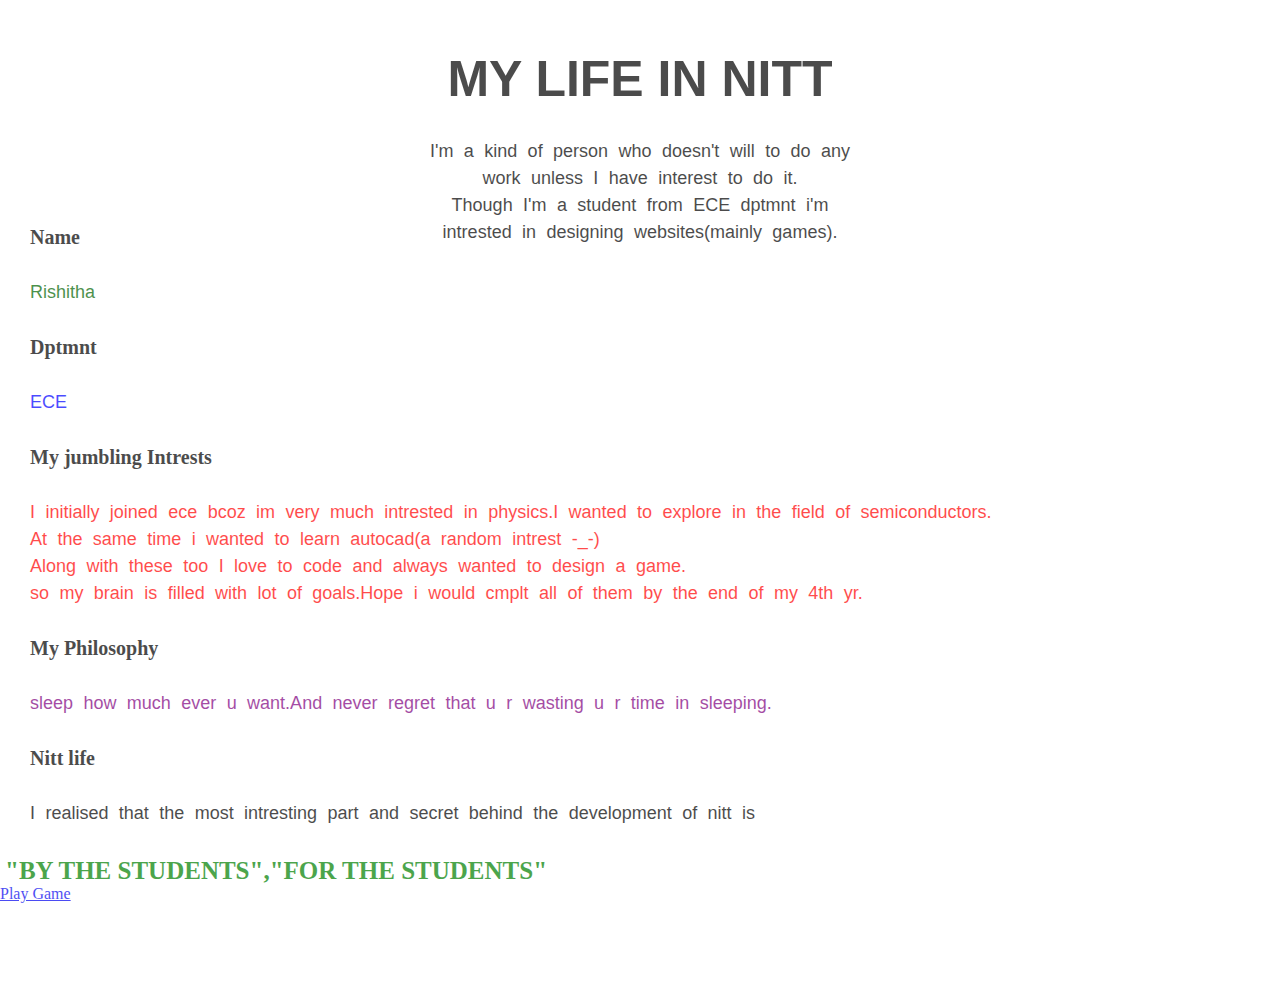
==== index.html @ 40ae20d0 "index.html" ====
<!DOCTYPE html>
<html>
 <head>
  <meta name="viewport" content="width=device-width, initial-scale=1.0">
   <link href="/css/main.css" type="text/css" rel="stylesheet"  />
  
   <title>
    Happiness in Laziness :P
   </title>
 </head>
<body>
 <div class="s">
 <div class="x">
   <div class="y">
    <h1>My Life in NITT</h1>
    <p >I'm a kind of person who doesn't will to do any work unless I have interest to do it.<br/>
               Though I'm a student from ECE dptmnt i'm intrested in designing websites(mainly games).</p>
   </div>
  </div>
  <div class="a">
  <div class="m"> 
    <h3>Name</h3>
    <p >Rishitha</p>
   </div>
  </div>
  <div class="b">
<div class="n"> 
    <h3>Dptmnt</h3>
    <p >ECE</p>
   </div>
  </div>
  <div class="c">
<div class="o">
  <h3 >My jumbling Intrests</h3>
  <p >I initially joined ece bcoz im very much intrested in physics.I wanted to explore in the field of semiconductors.<br/>
At the same time i wanted to learn autocad(a random intrest -_-)<br/>
  Along with these too I love to code and always wanted to design a game.<br/>
so my brain is filled with lot of goals.Hope i would cmplt all of them by the end of my 4th yr.</p></div>
  </div>
  <div class="d">
    <div class="p"> 
  <h3 >My Philosophy</h3>
  <p >sleep how much ever u want.And never regret that u r wasting u r time in sleeping.</p>
 </div>
  </div>
  <div class="e">
<div class="q"> 
  <h3 >Nitt life</h3>
  <p >
   I realised that the most intresting part and secret behind the development of nitt is </p>
 <h4>"BY THE STUDENTS","FOR THE STUDENTS"</h4>
  </div>
 </div>
  <a href="/text.html">Play Game</a>
 </div>
</body>
</html>
---- css/main.css ----
html,body
{
margin:0;}
h1
{
  font-family: 'Georgia', sans-serif;
  text-transform: uppercase;
  text-align:center;
}
p
{

   font-family:'Arial',sans-serif;
   line-height:1.5em;
   word-spacing:0.3em;
   margin: 30px;
  font-size: 18px;
}
.s
{
background:url("https://upload.wikimedia.org/wikipedia/commons/a/a1/NIT_Trichy_Clock_tower.jpg") repeat center;
background-size:cover;
height:1000px;
overflow:scroll;
    opacity: 0.7;
    filter: alpha(opacity=70);
}
.y p
{
  color: #000000;
  opacity:1.0;
}
.m p
{
  color: #006400;
  opacity:1.0;
}
.n p
{
  color:rgb(0,0,255);
  opacity:1.0;
}
.o p
{
  color:rgb(255,0,0);
  opacity:1.0;
}
.p p
{
  color:		#800080;
  opacity:1.0;
}
.q p
{
  color:#000000;
  opacity:1.0;
}

.y
{
  max-width:500px;
  margin:0 auto;
  text-align:center;
}

.x .y
{
  position:relative;
   top:50px;
}
.y h1
{
  color:rgb(0,0,0);
  margin:0;
  font-size:50px;
}
h3
{
  color:rgb(0,0,0);
  margin:30px;
  font-size:20px;
  text-align:left;
}
h4{
  color:rgb(0, 128, 0);
  font-size:25px;
  margin:0 0 0 5px;}
.y .p{color:rgb(255,0,0);}
.m .p{color:rgb(0,255,0);}
.n .p{color:rgb(0,0,255);}
.o .p{color:rgb(255,127,80);}
.p .p{color:rgb(255,255,0);}
.q .p{color:rgb(128,128,0);}
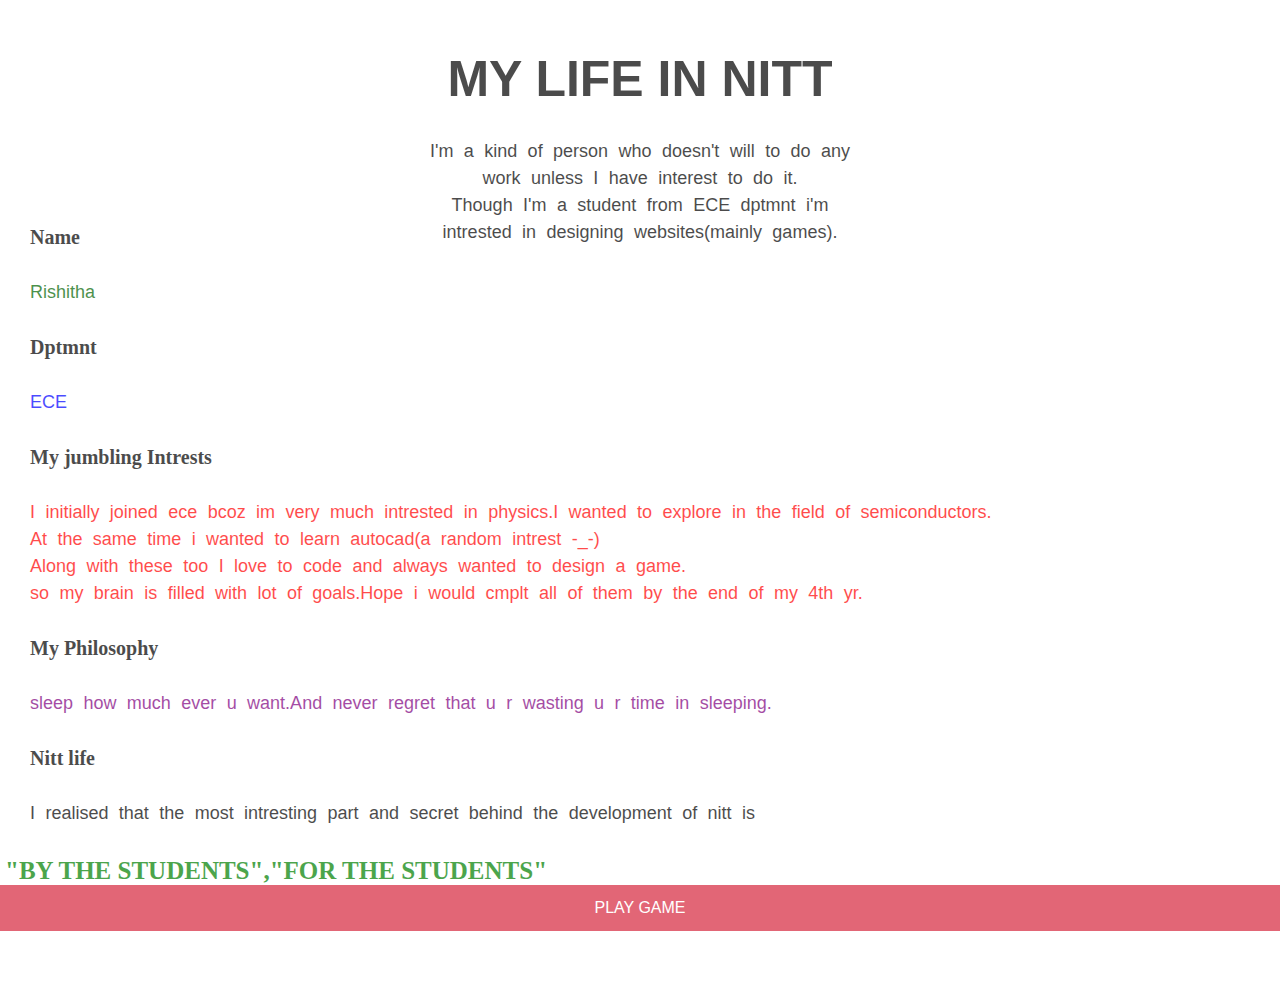
==== commit 955d75a1: "index.html" ====
--- a/index.html
+++ b/index.html
@@ -51,7 +51,7 @@
  <h4>"BY THE STUDENTS","FOR THE STUDENTS"</h4>
   </div>
  </div>
-  <a href="/text.html">Play Game</a>
+  <a href="https://github.com/Rishitha-Pulluru/cjg/blob/master/text.html">Play Game</a>
  </div>
 </body>
 </html>
--- a/css/main.css
+++ b/css/main.css
@@ -92,3 +92,15 @@
 .p .p{color:rgb(255,255,0);}
 .q .p{color:rgb(128,128,0);}
 
+
+a {
+  background-color: #D7263D;
+  color: #FFF;
+  display: block;
+  font-family: 'Pontano Sans', sans-serif;
+  font-size: 16px;
+  padding: 14px;
+  text-align: center;
+  text-decoration: none;
+  text-transform: uppercase;
+}
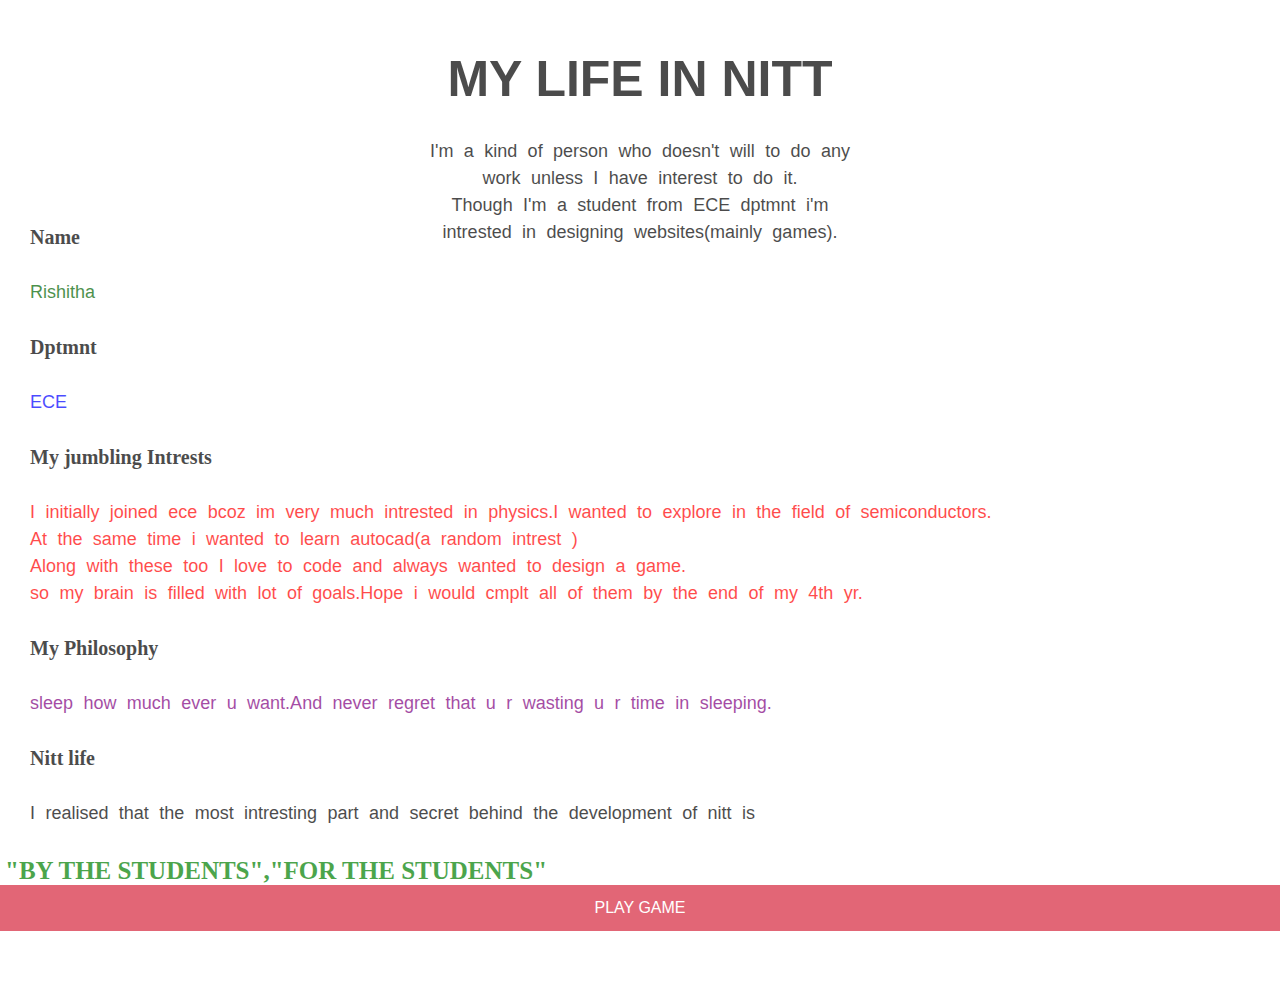
==== commit 51e333dc: "index.html" ====
--- a/index.html
+++ b/index.html
@@ -5,7 +5,7 @@
    <link href="/css/main.css" type="text/css" rel="stylesheet"  />
   
    <title>
-    Happiness in Laziness :P
+    Happiness in Laziness 
    </title>
  </head>
 <body>
@@ -33,7 +33,7 @@
 <div class="o">
   <h3 >My jumbling Intrests</h3>
   <p >I initially joined ece bcoz im very much intrested in physics.I wanted to explore in the field of semiconductors.<br/>
-At the same time i wanted to learn autocad(a random intrest -_-)<br/>
+At the same time i wanted to learn autocad(a random intrest )<br/>
   Along with these too I love to code and always wanted to design a game.<br/>
 so my brain is filled with lot of goals.Hope i would cmplt all of them by the end of my 4th yr.</p></div>
   </div>
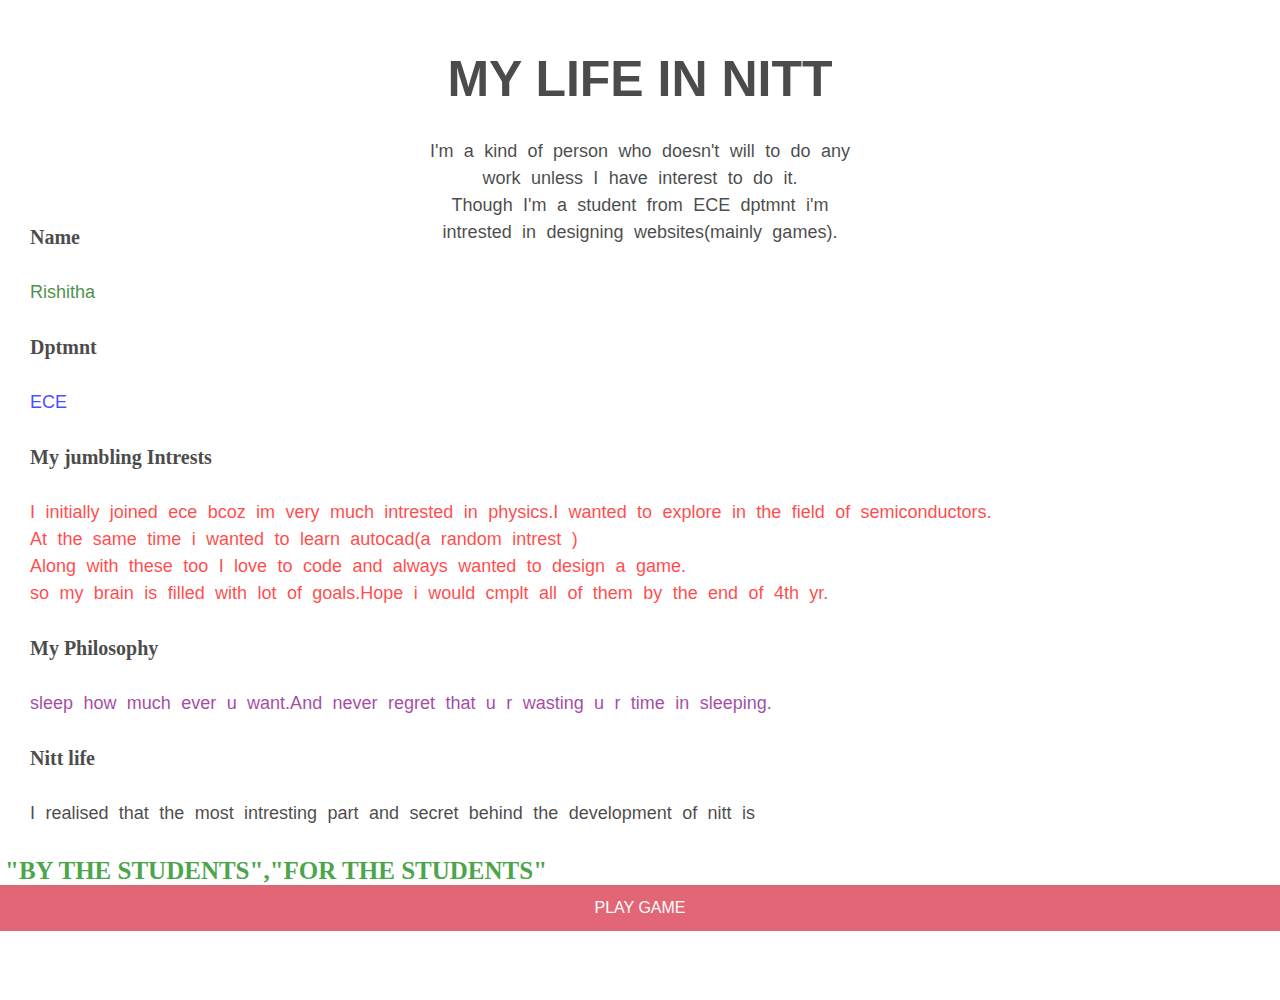
==== commit 6a9ff14d: "index.html" ====
--- a/index.html
+++ b/index.html
@@ -35,7 +35,7 @@
   <p >I initially joined ece bcoz im very much intrested in physics.I wanted to explore in the field of semiconductors.<br/>
 At the same time i wanted to learn autocad(a random intrest )<br/>
   Along with these too I love to code and always wanted to design a game.<br/>
-so my brain is filled with lot of goals.Hope i would cmplt all of them by the end of my 4th yr.</p></div>
+so my brain is filled with lot of goals.Hope i would cmplt all of them by the end of  4th yr.</p></div>
   </div>
   <div class="d">
     <div class="p"> 
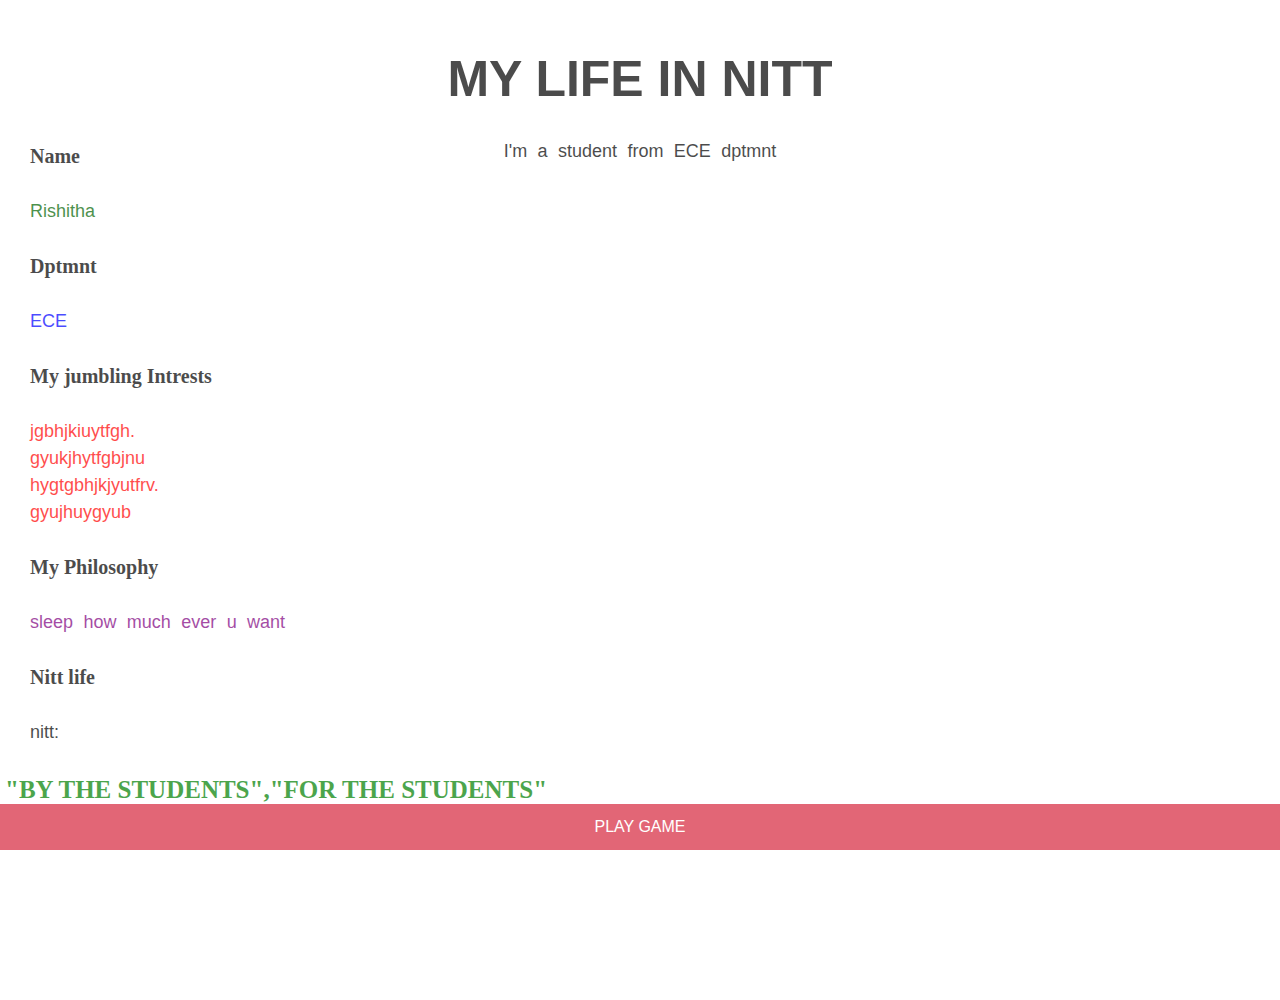
==== commit 0507e7dc: "index.html" ====
--- a/index.html
+++ b/index.html
@@ -13,8 +13,7 @@
  <div class="x">
    <div class="y">
     <h1>My Life in NITT</h1>
-    <p >I'm a kind of person who doesn't will to do any work unless I have interest to do it.<br/>
-               Though I'm a student from ECE dptmnt i'm intrested in designing websites(mainly games).</p>
+    <p >I'm a student from ECE dptmnt</p>
    </div>
   </div>
   <div class="a">
@@ -32,22 +31,22 @@
   <div class="c">
 <div class="o">
   <h3 >My jumbling Intrests</h3>
-  <p >I initially joined ece bcoz im very much intrested in physics.I wanted to explore in the field of semiconductors.<br/>
-At the same time i wanted to learn autocad(a random intrest )<br/>
-  Along with these too I love to code and always wanted to design a game.<br/>
-so my brain is filled with lot of goals.Hope i would cmplt all of them by the end of  4th yr.</p></div>
+  <p >jgbhjkiuytfgh.<br/>
+gyukjhytfgbjnu<br/>
+ hygtgbhjkjyutfrv.<br/>
+gyujhuygyub</p></div>
   </div>
   <div class="d">
     <div class="p"> 
   <h3 >My Philosophy</h3>
-  <p >sleep how much ever u want.And never regret that u r wasting u r time in sleeping.</p>
+  <p >sleep how much ever u want </p>
  </div>
   </div>
   <div class="e">
 <div class="q"> 
   <h3 >Nitt life</h3>
   <p >
-   I realised that the most intresting part and secret behind the development of nitt is </p>
+  nitt: </p>
  <h4>"BY THE STUDENTS","FOR THE STUDENTS"</h4>
   </div>
  </div>
